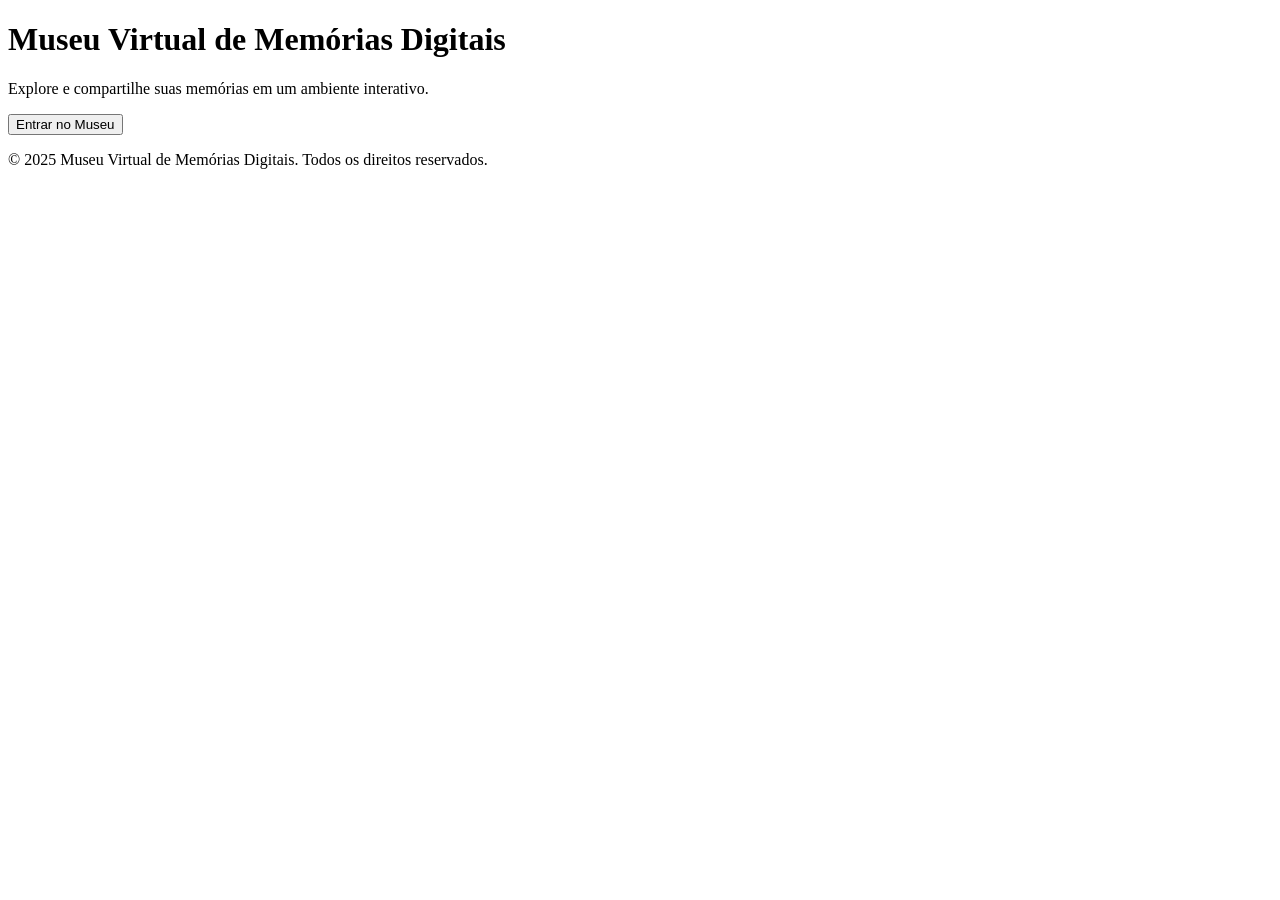
==== index.html @ d2c057a0 "Add files via upload" ====
<!DOCTYPE html>
<html lang="en">
<head>
    <meta charset="UTF-8">
    <meta name="viewport" content="width=device-width, initial-scale=1.0">
    <title>Museu Virtual de Memórias Digitais</title>
    <link rel="stylesheet" href="style.css">
</head>
<body>
    <header>
        <h1>Museu Virtual de Memórias Digitais</h1>
        <p>Explore e compartilhe suas memórias em um ambiente interativo.</p>
        <button id="start-button">Entrar no Museu</button>
    </header>

    <main id="museum" style="display: none;">
        <nav>
            <ul>
                <li><button class="room-button" data-room="infancia">Infância</button></li>
                <li><button class="room-button" data-room="viagens">Viagens</button></li>
                <li><button class="room-button" data-room="musica">Música</button></li>
            </ul>
        </nav>
        
        <section id="room-display">
            <h2>Bem-vindo ao Museu</h2>
            <p>Selecione uma sala para explorar memórias.</p>
        </section>
    </main>

    <footer>
        <p>&copy; 2025 Museu Virtual de Memórias Digitais. Todos os direitos reservados.</p>
    </footer>

    <script src="script.js"></script>
</body>
</html>
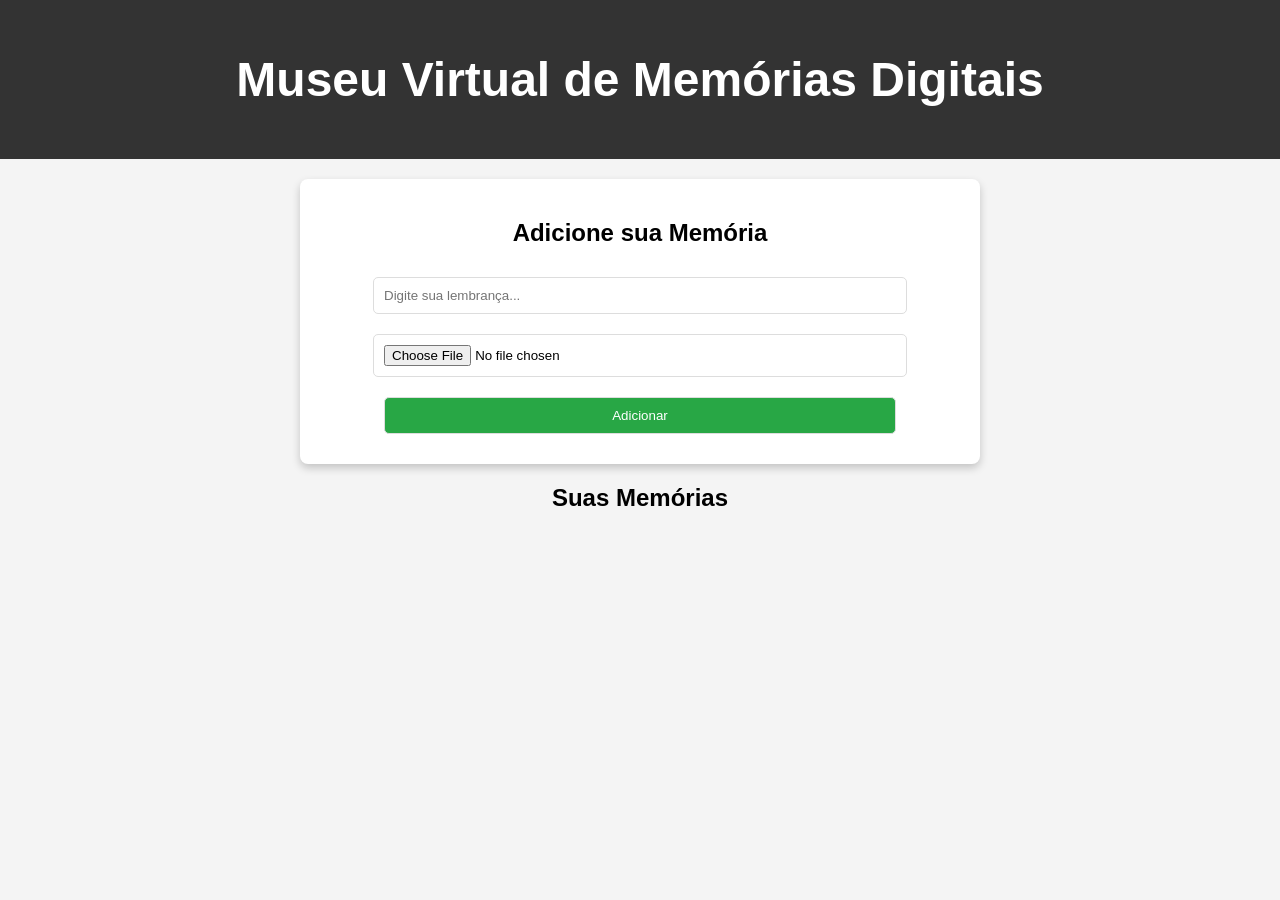
==== commit 401a771d: "Add files via upload" ====
--- a/index.html
+++ b/index.html
@@ -1,38 +1,28 @@
 <!DOCTYPE html>
-<html lang="en">
+<html lang="pt-BR">
 <head>
     <meta charset="UTF-8">
     <meta name="viewport" content="width=device-width, initial-scale=1.0">
     <title>Museu Virtual de Memórias Digitais</title>
+    <link rel="stylesheet" href="styles.css">
     <link rel="stylesheet" href="style.css">
 </head>
 <body>
     <header>
         <h1>Museu Virtual de Memórias Digitais</h1>
-        <p>Explore e compartilhe suas memórias em um ambiente interativo.</p>
-        <button id="start-button">Entrar no Museu</button>
     </header>
-
-    <main id="museum" style="display: none;">
-        <nav>
-            <ul>
-                <li><button class="room-button" data-room="infancia">Infância</button></li>
-                <li><button class="room-button" data-room="viagens">Viagens</button></li>
-                <li><button class="room-button" data-room="musica">Música</button></li>
-            </ul>
-        </nav>
-        
-        <section id="room-display">
-            <h2>Bem-vindo ao Museu</h2>
-            <p>Selecione uma sala para explorar memórias.</p>
+    <main>
+        <section id="memoria-form">
+            <h2>Adicione sua Memória</h2>
+            <input type="text" id="memoria-texto" placeholder="Digite sua lembrança..."><br>
+            <input type="file" id="memoria-imagem" accept="image/*"><br>
+            <button onclick="adicionarMemoria()">Adicionar</button>
+        </section>
+        <section id="memorias">
+            <h2>Suas Memórias</h2>
+            <div id="memoria-container"></div>
         </section>
     </main>
-
-    <footer>
-        <p>&copy; 2025 Museu Virtual de Memórias Digitais. Todos os direitos reservados.</p>
-    </footer>
-
     <script src="script.js"></script>
 </body>
 </html>
-
--- a/style.css
+++ b/style.css
@@ -0,0 +1,64 @@
+body {
+    font-family: Arial, sans-serif;
+    background-color: #f4f4f4;
+    text-align: center;
+    margin: 0;
+    padding: 0;
+}
+
+header {
+    background-color: #333;
+    color: white;
+    padding: 20px;
+    font-size: 24px;
+}
+
+#memoria-form {
+    background: white;
+    padding: 20px;
+    margin: 20px auto;
+    width: 50%;
+    box-shadow: 0 4px 8px rgba(0, 0, 0, 0.2);
+    border-radius: 8px;
+}
+
+input, button {
+    margin: 10px;
+    padding: 10px;
+    width: 80%;
+    border-radius: 5px;
+    border: 1px solid #ddd;
+}
+
+button {
+    background-color: #28a745;
+    color: white;
+    cursor: pointer;
+    transition: 0.3s;
+}
+
+button:hover {
+    background-color: #218838;
+}
+
+#memoria-container {
+    display: flex;
+    flex-wrap: wrap;
+    justify-content: center;
+    margin-top: 20px;
+}
+
+.memoria {
+    background: white;
+    margin: 10px;
+    padding: 10px;
+    width: 200px;
+    box-shadow: 0 2px 5px rgba(0, 0, 0, 0.2);
+    border-radius: 5px;
+    text-align: center;
+}
+
+.memoria img {
+    max-width: 100%;
+    border-radius: 5px;
+}
